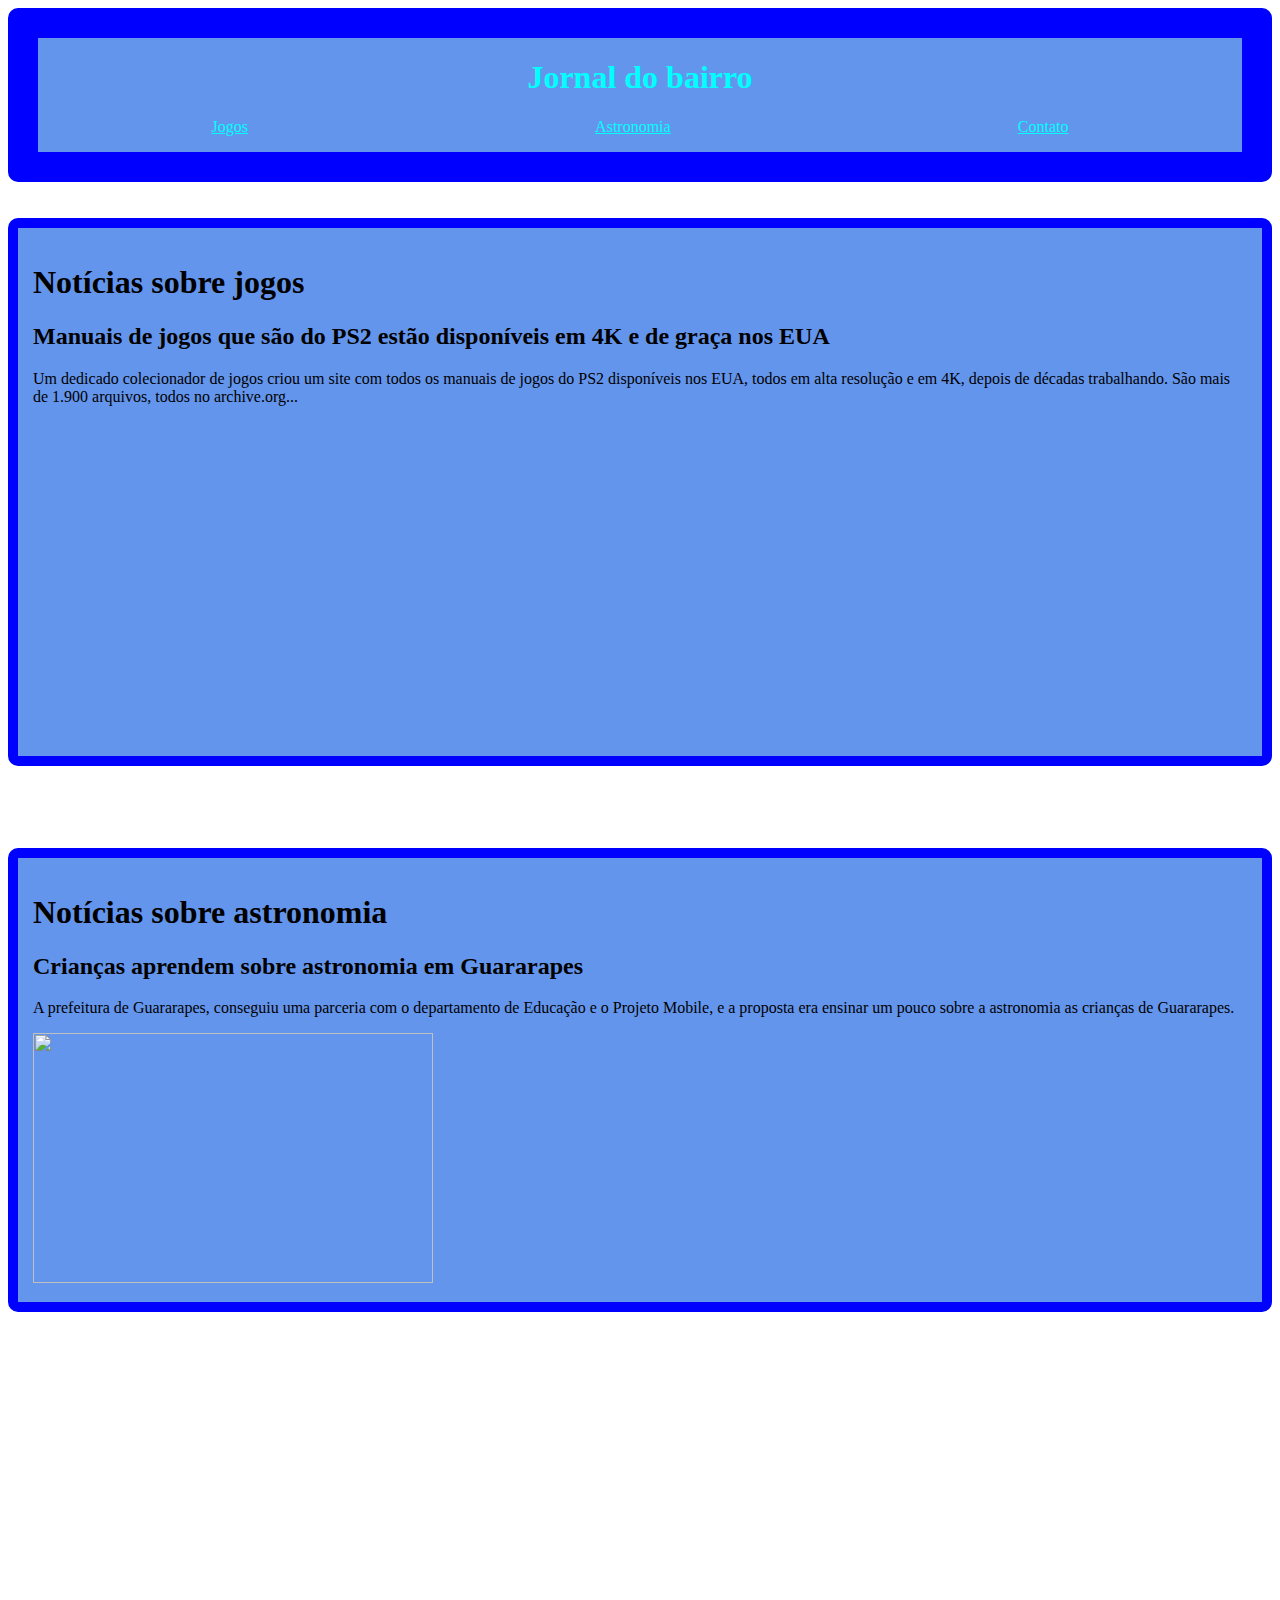
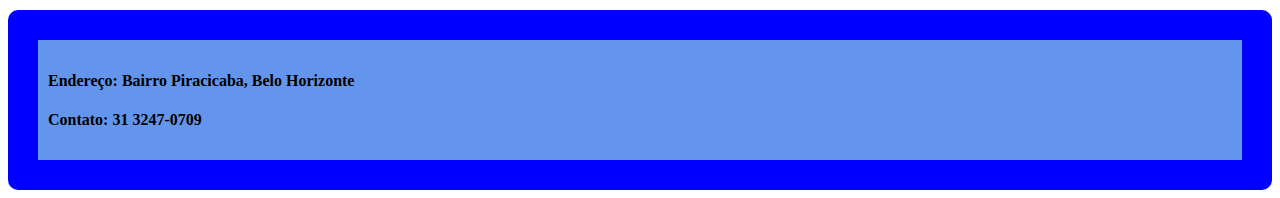
==== Atividade 05/index.html @ ad204591 "Add files via upload" ====
<!DOCTYPE html>
<html lang="pt-BR">
<head>
    <meta charset="UTF-8">
    <meta http-equiv="X-UA-Compatible" content="IE=edge">
    <meta name="viewport" content="width=device-width, initial-scale=1.0">
    <link rel="stylesheet"
        href="style.css" />
    <title>Document</title>
</head>
<body>
    <!--menu-->
    <div id="menu">
    <h1 id="titulo">Jornal do bairro</h1>
    <header>
        <nav>
            <ul>
                <li><a href="#jogos">Jogos</a></li>
                <li><a href="#astronomia">Astronomia</a></li>
                <li><a href="#contato">Contato</a></li>
            </ul>
        </nav>
    </header>
    </div>
    <br><br>
    <!--conteudo principal-->
    <main>
        <article>
            <section id="jogos">
                <h1>Notícias sobre jogos</h1>
                <h2>Manuais de jogos que são do PS2 estão disponíveis em 4K e de graça nos EUA</h2>
                <p>Um dedicado colecionador de jogos criou um site com todos os manuais de jogos do PS2 disponíveis nos EUA, todos em alta resolução e em 4K, depois de décadas trabalhando. São mais de 1.900 arquivos, todos no archive.org...</p>
                <iframe width="560" height="315" src="https://www.youtube.com/embed/g4H0VvWVg38?start=214" title="YouTube video player" frameborder="0" allow="accelerometer; autoplay; clipboard-write; encrypted-media; gyroscope; picture-in-picture" allowfullscreen></iframe>
            </section>
    </article>
    <br><br><br><br>
    <article>
        <section id="astronomia">
            <h1>Notícias sobre astronomia</h1>
            <h2>Crianças aprendem sobre astronomia em Guararapes</h2>
            <p>A prefeitura de Guararapes, conseguiu uma parceria com o departamento de Educação e o Projeto Mobile, e a proposta era ensinar um pouco sobre a astronomia as crianças de Guararapes.</p>
            <img src="https://minashoje.com/wp-content/uploads/2022/10/nebulsa-carina-james-webb-1024x603-1.jpg">
        </section>
    </article>
    </main>
    <br><br><br><br><br><br><br><br><br><br><br><br><br><br><br><br>
    <!--contato-->
    <footer id="contato">
        <h4>Endereço: Bairro Piracicaba, Belo Horizonte</h2>
        <h4>Contato: 31 3247-0709</h2>
    </footer>

</body>
</html>
---- Atividade 05/style.css ----
#menu {
    background-color:cornflowerblue;
    border-style: solid;
    border-color: blue;
    border-width: 30px;
    border-radius: 10px;
}
nav ul {
    box-sizing: border-box;
    padding: 0;
    list-style-type: none;
    width: 100%;
    display: flex;
    flex-direction: row;
    justify-content: space-around;
}
img {
    width: 400px;
    height: 250px;
}
article {
    padding: 15px;
    border:10px solid blue;
    border-radius: 10px;
    background-color: cornflowerblue;
    margin-bottom: 10px;
}
#titulo {
    text-align: center;
}
nav ul li a {
    text-decoration: underline;
    color:cyan;
}
#menu h1 {
    color: cyan;
}
nav ul li a:hover {
    cursor: pointer;
    color: black;
}

#contato {
    background-color:cornflowerblue;
    border-style: solid;
    border-color: blue;
    border-width: 30px;
    border-radius: 10px;
    padding: 10px
}
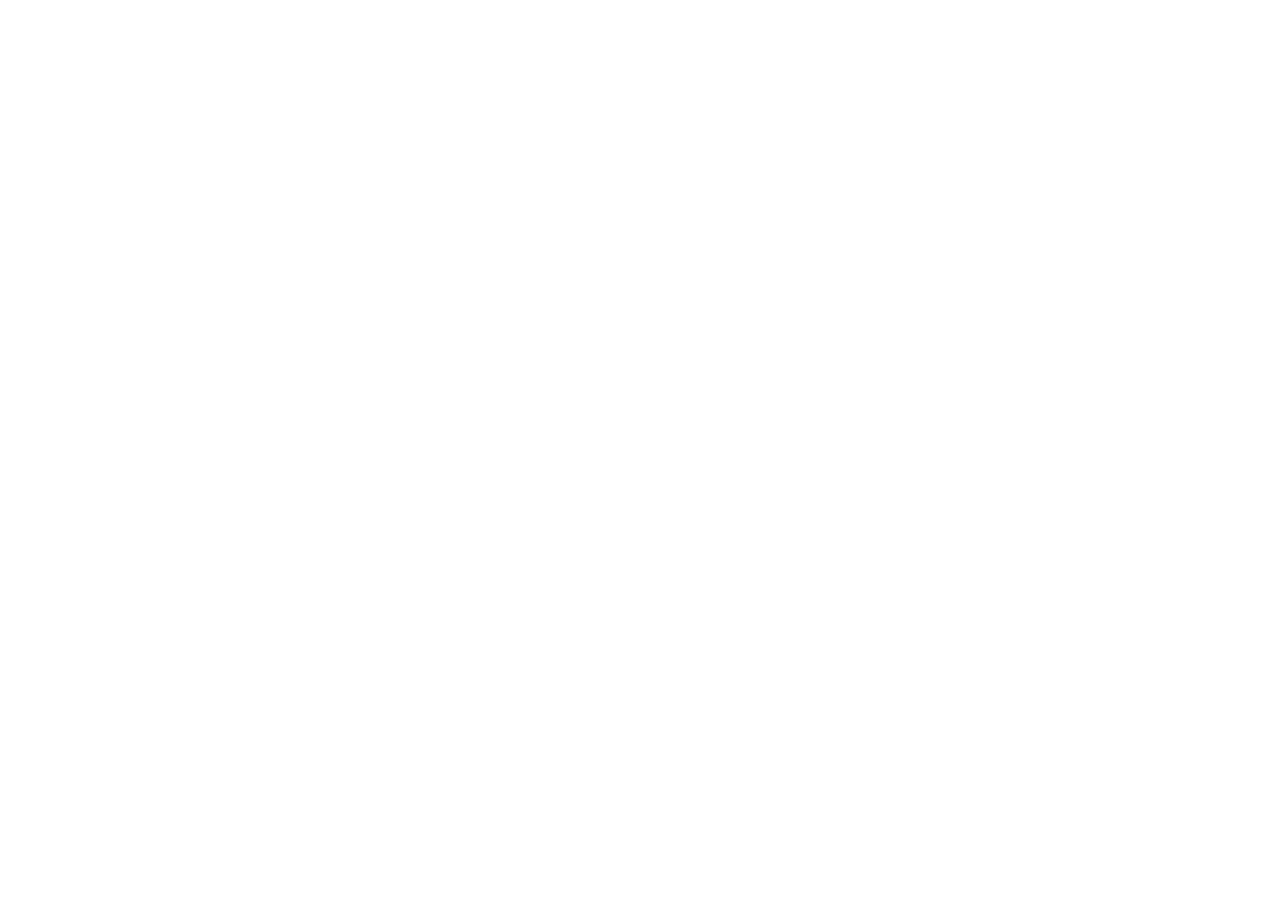
==== commit 1c6cd35d: "Update index.html" ====
--- a/Atividade 05/index.html
+++ b/Atividade 05/index.html
@@ -6,7 +6,7 @@
     <meta name="viewport" content="width=device-width, initial-scale=1.0">
     <link rel="stylesheet"
         href="style.css" />
-    <title>Document</title>
+    <title>Jornal do Bair/title>
 </head>
 <body>
     <!--menu-->
@@ -51,4 +51,4 @@
     </footer>
 
 </body>
-</html>+</html>
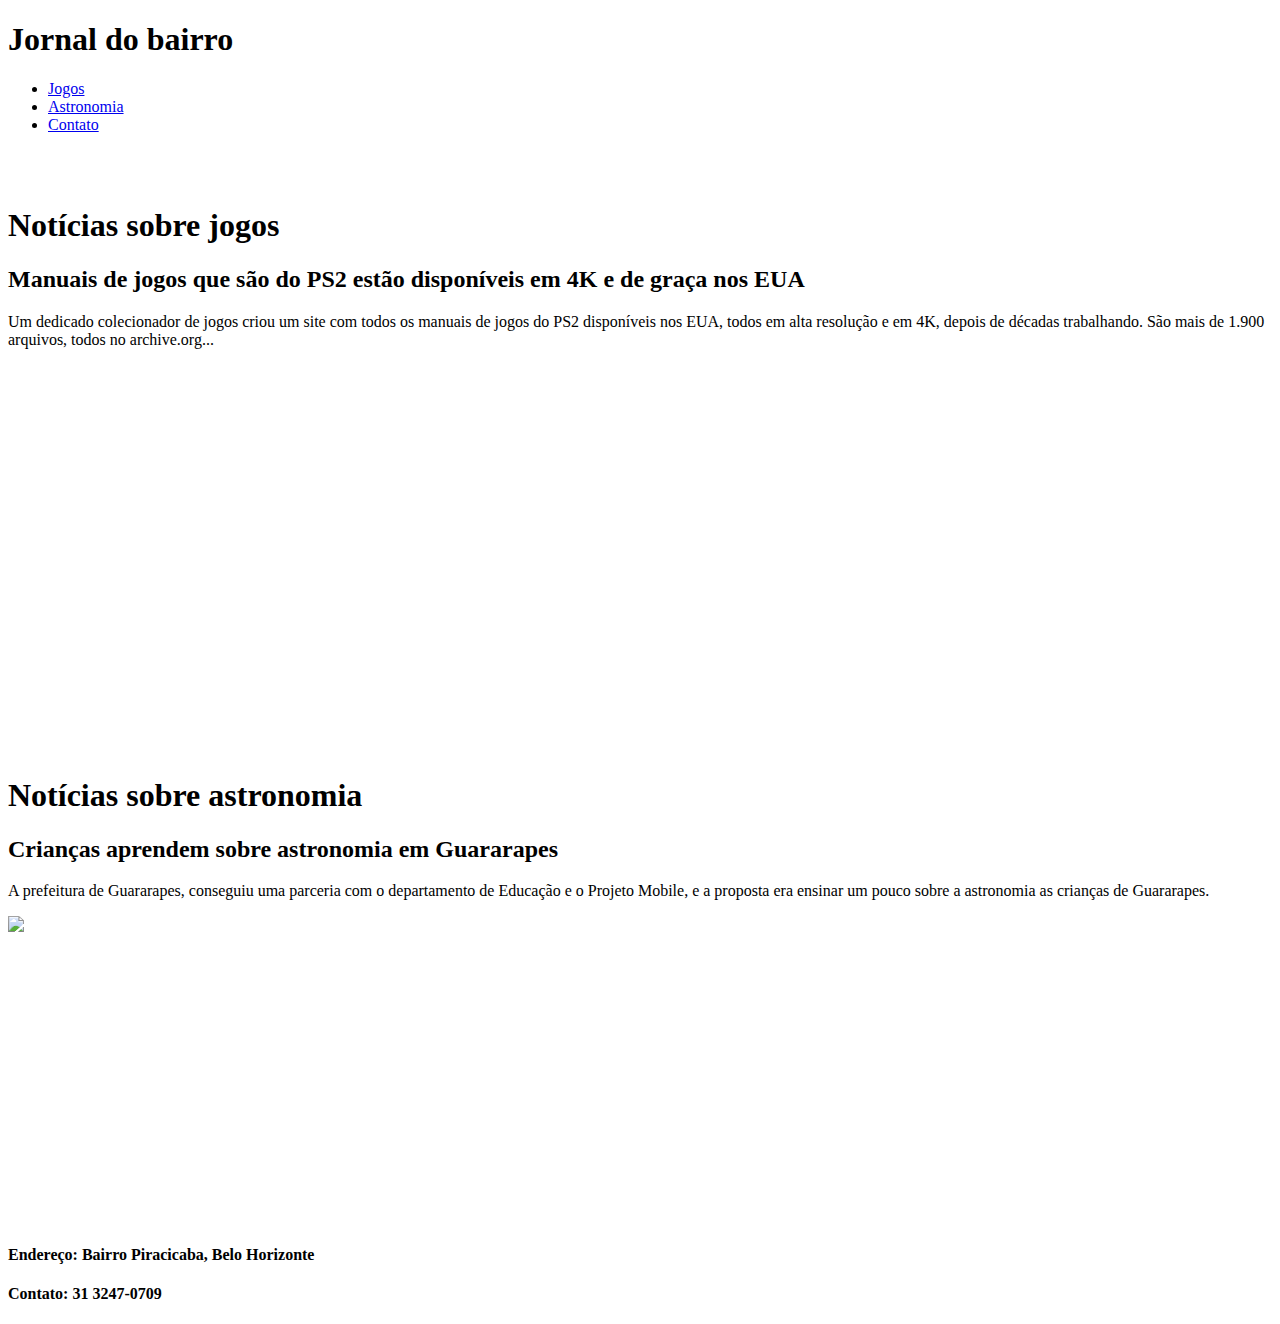
==== commit 50b7b2d2: "Update index.html" ====
--- a/Atividade 05/index.html
+++ b/Atividade 05/index.html
@@ -6,7 +6,7 @@
     <meta name="viewport" content="width=device-width, initial-scale=1.0">
     <link rel="stylesheet"
         href="style.css" />
-    <title>Jornal do Bair/title>
+    <title>Jornal do Bairro</title>
 </head>
 <body>
     <!--menu-->
